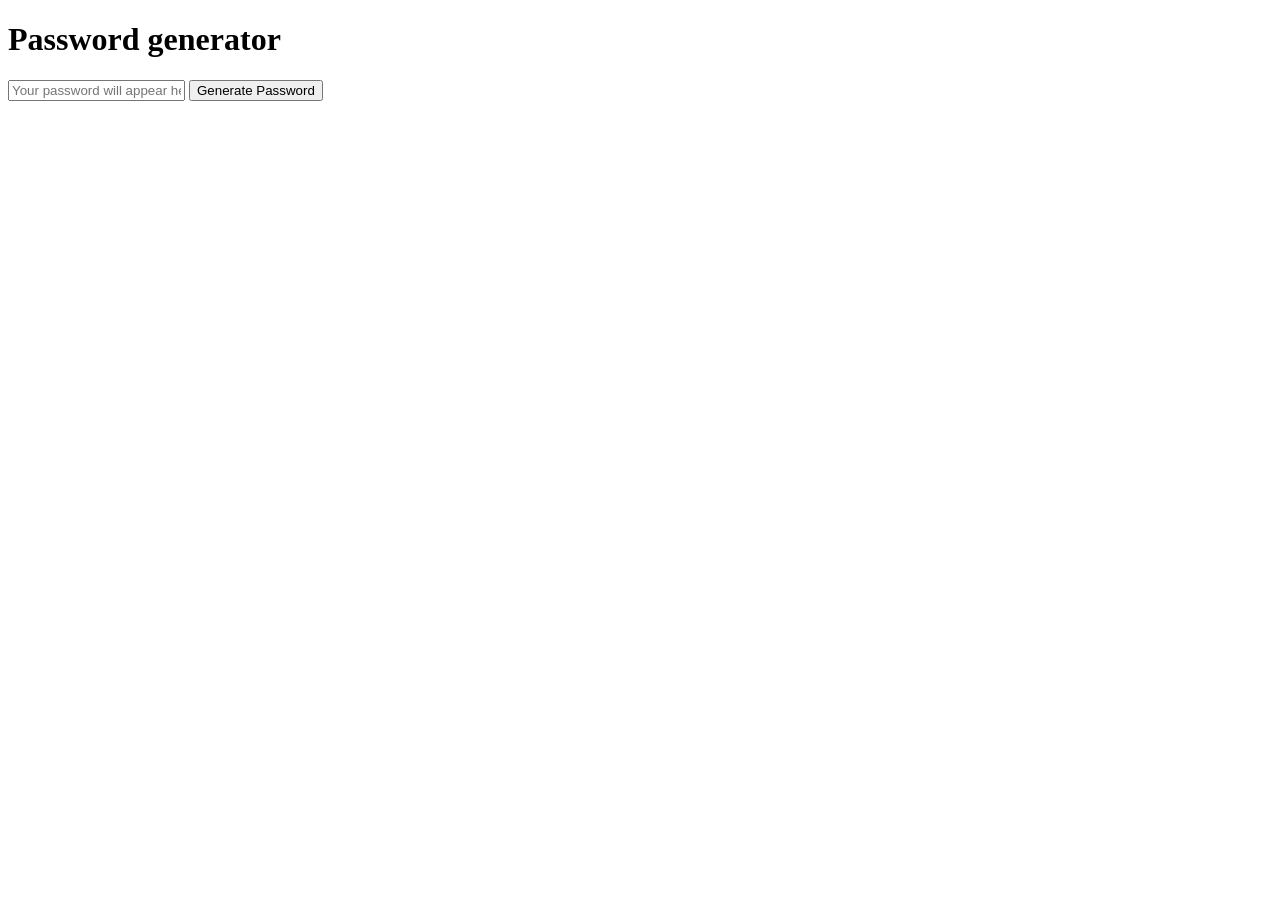
==== password generator/index.html @ 5b1f3c5b "first version" ====
<!DOCTYPE html>
<html lang="en">
    <head>
        <meta charset="UTF-8">
        <meta name="viewport" content="width=device-width, initial-scale=1.0">
        <title>Password generator</title>
    </head>
    <body>

        <h1>Password generator</h1>
        <input type="text" id="password" placeholder="Your password will appear here" readonly>
        <button id="generate">Generate Password</button>
    </body>
    <script src="passwordgen.js"></script>
</html>
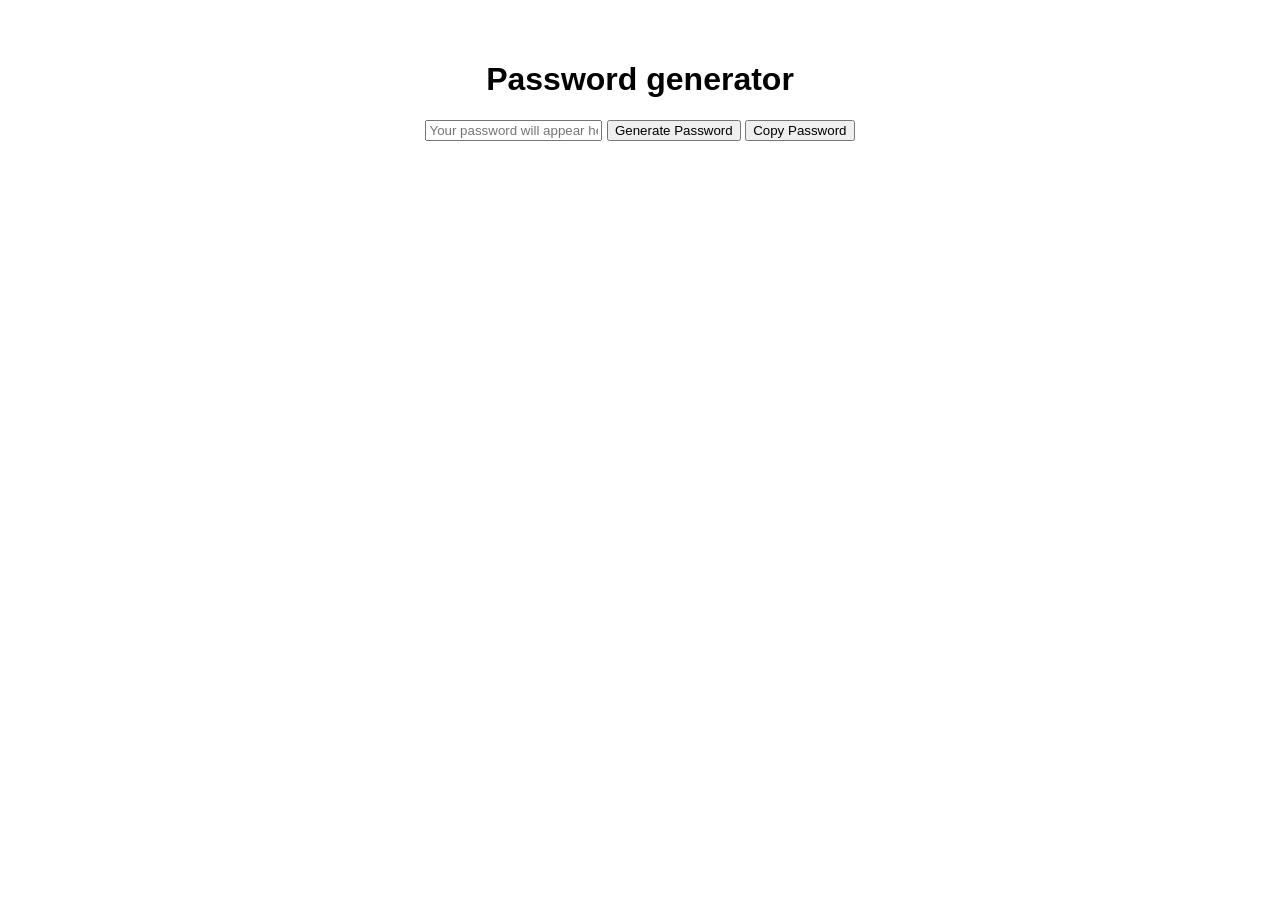
==== commit d203a71b: "added a copy button" ====
--- a/password generator/index.html
+++ b/password generator/index.html
@@ -4,12 +4,14 @@
         <meta charset="UTF-8">
         <meta name="viewport" content="width=device-width, initial-scale=1.0">
         <title>Password generator</title>
+        <link rel="stylesheet" href="passwordgen.css">
     </head>
-    <body>
+    <body class="body">
 
         <h1>Password generator</h1>
         <input type="text" id="password" placeholder="Your password will appear here" readonly>
-        <button id="generate">Generate Password</button>
+        <button onclick="generatePassword()" id="generate">Generate Password</button>
+        <button onclick="copyPassword()" id="copy">Copy Password</button>
     </body>
     <script src="passwordgen.js"></script>
 </html>
--- a/password generator/passwordgen.css
+++ b/password generator/passwordgen.css
@@ -0,0 +1,10 @@
+.body
+{
+    font-family:Arial, Helvetica, sans-serif;
+    align-items: center;
+    justify-content: center;
+    text-align: center;
+    margin: 10px;
+    padding: 30px;
+    display: block;
+}
